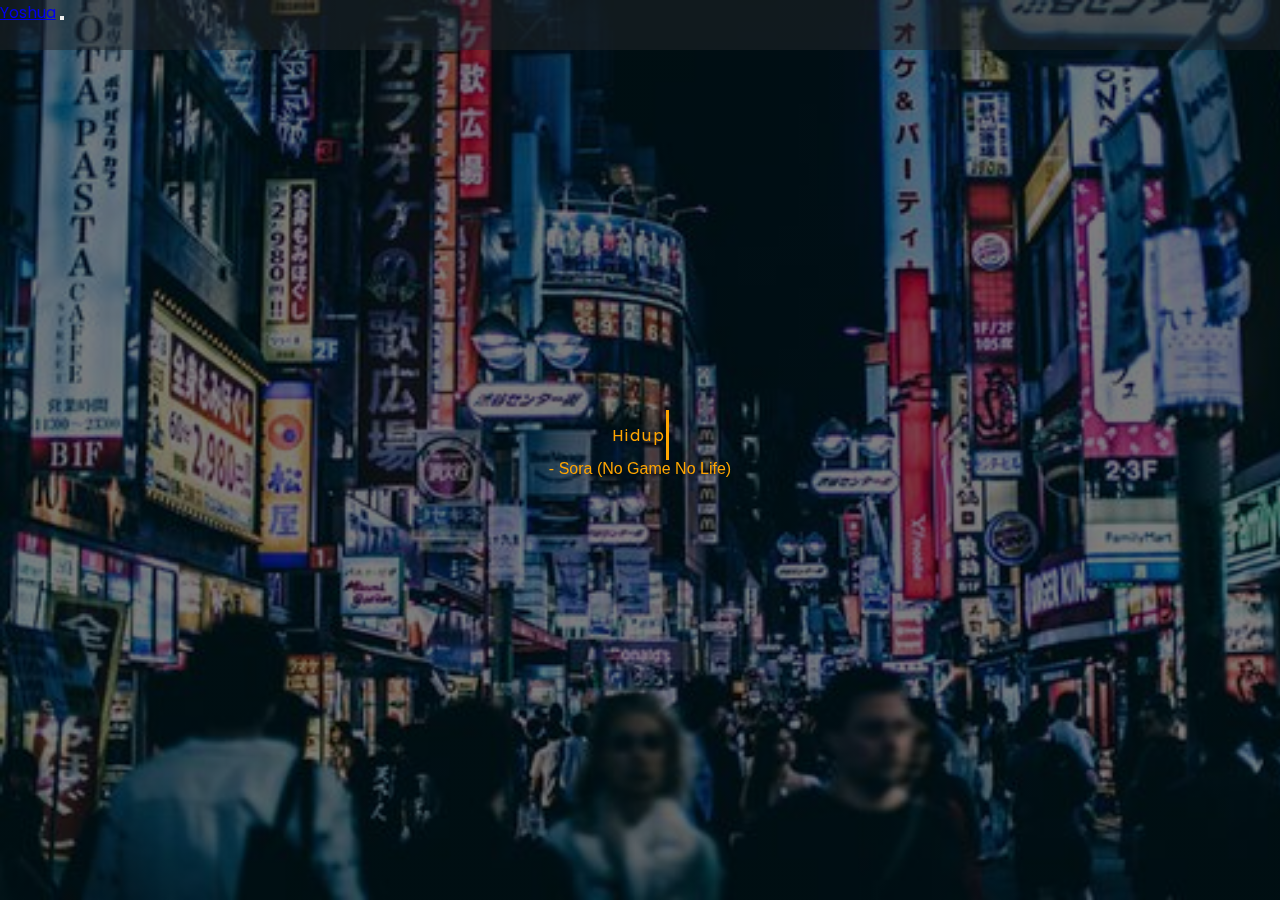
==== index.html @ 6189ed49 "Add files via upload" ====
<!DOCTYPE html>
<html lang="en">
<head>
  <meta charset="UTF-8">
  <title>Text typing</title>
  <link rel="stylesheet" href="style.css">
  <link rel="stylesheet" href="https://cdnjs.cloudflare.com/ajax/libs/font-awesome/6.4.2/css/all.min.css" integrity="sha512-z3gLpd7yknf1YoNbCzqRKc4qyor8gaKU1qmn+CShxbuBusANI9QpRohGBreCFkKxLhei6S9CQXFEbbKuqLg0DA==" crossorigin="anonymous" referrerpolicy="no-referrer" />
  <link href="https://cdn.jsdelivr.net/npm/bootstrap@5.0.2/dist/css/bootstrap.min.css" rel="stylesheet" integrity="sha384-EVSTQN3/azprG1Anm3QDgpJLIm9Nao0Yz1ztcQTwFspd3yD65VohhpuuCOmLASjC" crossorigin="anonymous">
</head>
<body>
  <nav class="navbar navbar-expand-lg navbar-dark bg-sani">
  <div class="container-fluid">
    <a class="navbar-brand" href="#">Yoshua</a>
    <button class="navbar-toggler" type="button" data-bs-toggle="collapse" data-bs-target="#navbarNav" aria-controls="navbarNav" aria-expanded="false" aria-label="Toggle navigation">
      <span class="navbar-toggler-icon"></span>
    </button>
    <div class="collapse navbar-collapse" id="navbarNav">
      <ul class="navbar-nav">
        <li class="nav-item">
          <a class="nav-link active" alt="source code" aria-current="page" href="https://github.com/dzikrullah04/yoshua.github.io"><i class="fa-brands fa-github fa-beat"></i></a>
        </li>
      </ul>
    </div>
  </div>
</nav>
<!-- navbar -->
<div class="bungkus jarak">
  <div id="wrap-type">
    <div id="text"></div><div id="cursor"></div>
  </div>
</div>
<div class="bungkus">
  <div class="who-says">
    - Sora (No Game No Life)
  </div>
</div>

<script src="main.js"></script>

  <!-- JS -->
  <script src="https://cdn.jsdelivr.net/npm/bootstrap@5.0.2/dist/js/bootstrap.bundle.min.js" integrity="sha384-MrcW6ZMFYlzcLA8Nl+NtUVF0sA7MsXsP1UyJoMp4YLEuNSfAP+JcXn/tWtIaxVXM" crossorigin="anonymous"></script>
</body>
</html>
---- style.css ----
@import url('https://fonts.googleapis.com/css2?family=Poppins:wght@200;300;400;500;600;700&display=swap');
*{
    margin: 0;
    padding: 0;
    box-sizing: border-box;
    font-family: 'Poppins', sans-serif;
  }
  body {
    background: linear-gradient(rgba(0, 0, 0, 0.5), rgba(0, 0, 0, 0.5)), url('bg.jpg');
    filter: contrast();
    background-repeat: no-repeat;
    background-size: cover;
    height: 100vh;
  }
  .bungkus{
    display: flex;
    align-items: center;
    justify-content: center;
  }.typing-container {
    font-family: Arial, sans-serif;
    font-size: 24px;
    text-align: center;
    white-space: nowrap;
    overflow: hidden;
    border-right: 3px solid #333;
    padding: 10px;
  }
  .jarak {
    margin-top: 40vh;
  }
  #wrap-type {
	text-align: center;
}
.who-says {
    font-family: Arial, sans-serif;
    color: orange;
}

#text {
	display: inline-block;
	vertical-align: middle;
	color: orange;
	letter-spacing: 2px;
}

#cursor {
	display: inline-block;
	vertical-align: middle;
	width: 3px;
	height: 50px;
	background-color: orange;
	animation: blink .75s step-end infinite;
}

@keyframes blink {
	from, to { 
		background-color: transparent 
	}
	50% { 
		background-color: orange; 
	}
}
  /* bawaaan */


  .bg-sani {
    background-color: rgb(33, 37, 41, 0.5);
  }
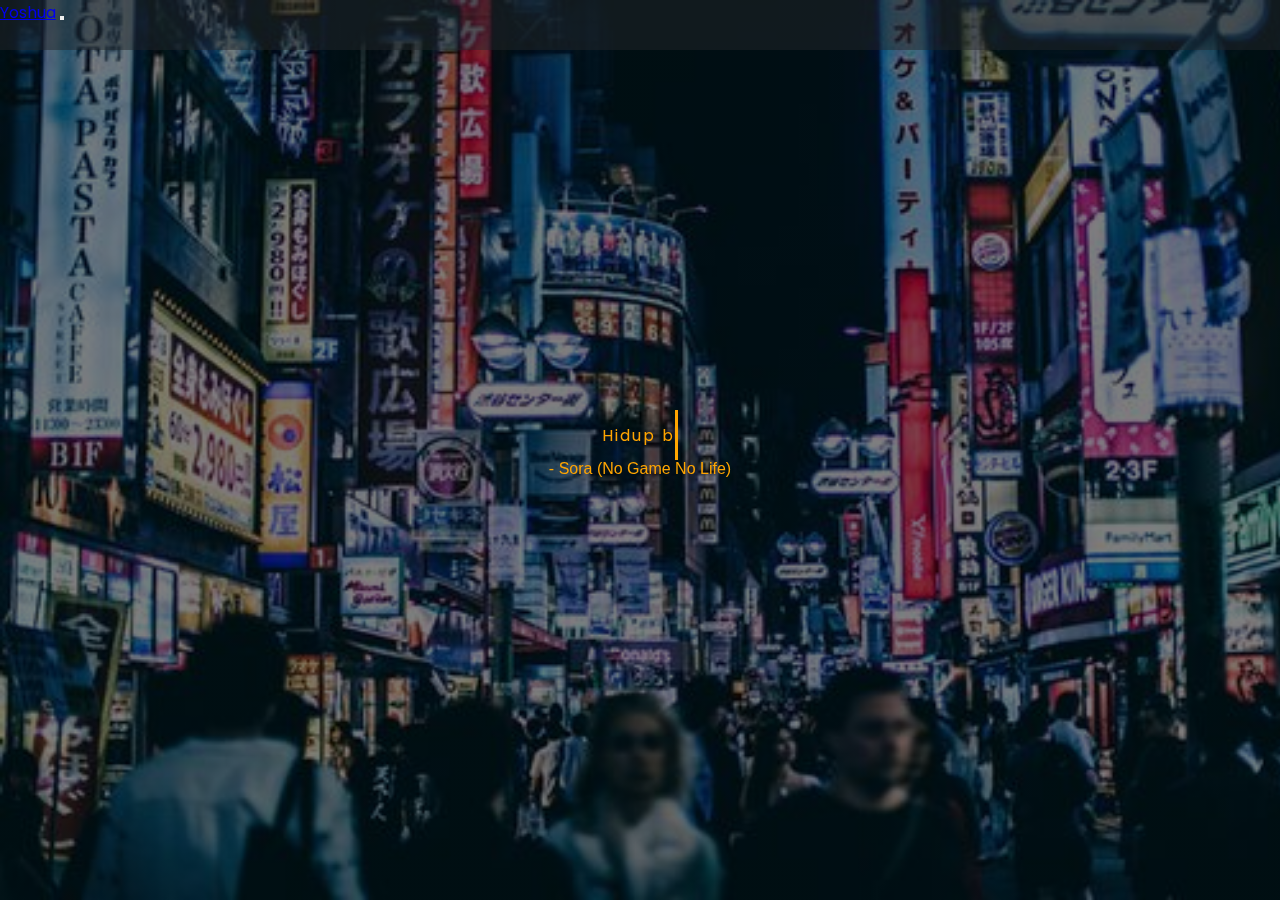
==== commit 08b7f221: "Add files via upload" ====
--- a/index.html
+++ b/index.html
@@ -2,7 +2,7 @@
 <html lang="en">
 <head>
   <meta charset="UTF-8">
-  <title>Text typing</title>
+  <title>YOSHUA</title>
   <link rel="stylesheet" href="style.css">
   <link rel="stylesheet" href="https://cdnjs.cloudflare.com/ajax/libs/font-awesome/6.4.2/css/all.min.css" integrity="sha512-z3gLpd7yknf1YoNbCzqRKc4qyor8gaKU1qmn+CShxbuBusANI9QpRohGBreCFkKxLhei6S9CQXFEbbKuqLg0DA==" crossorigin="anonymous" referrerpolicy="no-referrer" />
   <link href="https://cdn.jsdelivr.net/npm/bootstrap@5.0.2/dist/css/bootstrap.min.css" rel="stylesheet" integrity="sha384-EVSTQN3/azprG1Anm3QDgpJLIm9Nao0Yz1ztcQTwFspd3yD65VohhpuuCOmLASjC" crossorigin="anonymous">
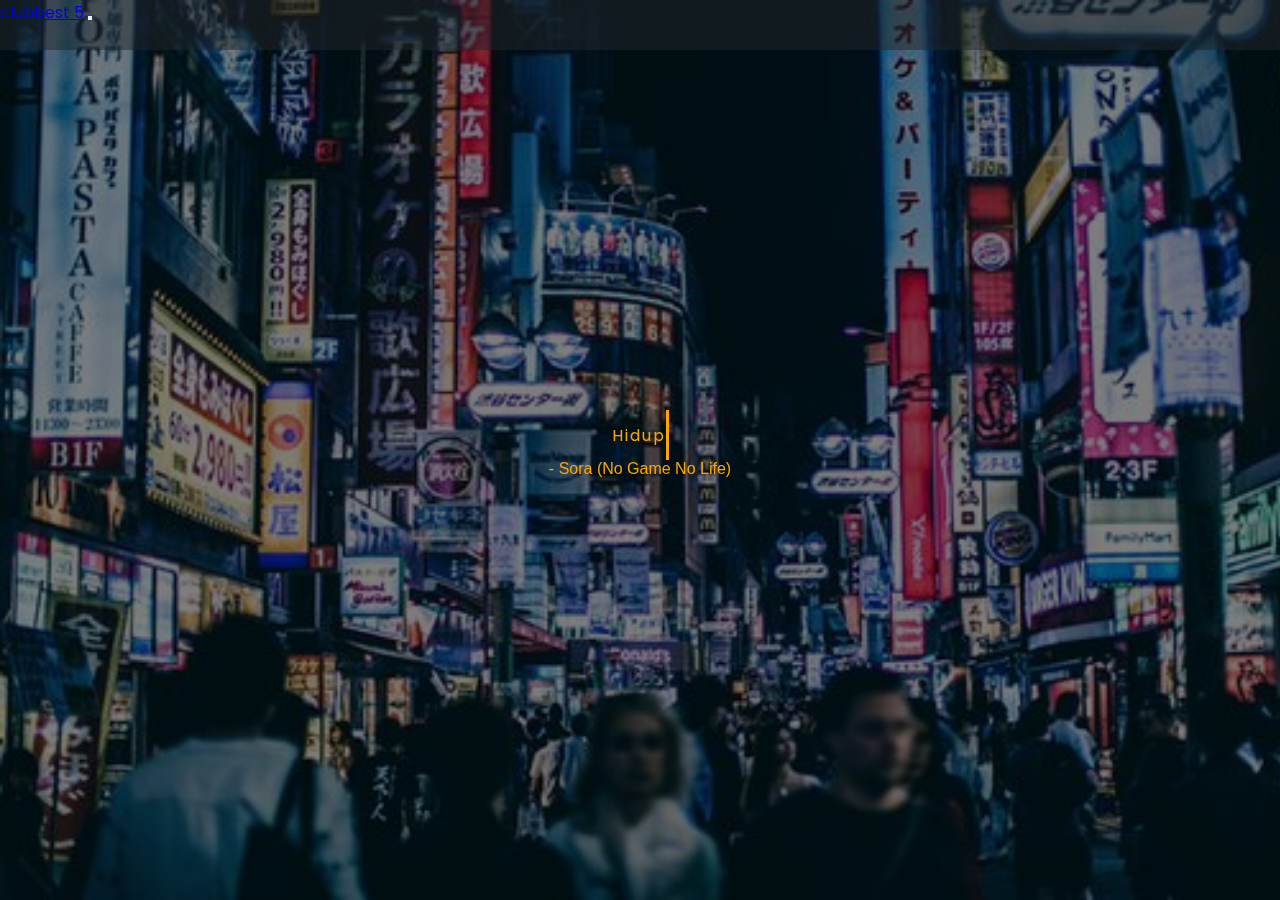
==== commit 2a5ad00b: "Update index.html" ====
--- a/index.html
+++ b/index.html
@@ -2,7 +2,7 @@
 <html lang="en">
 <head>
   <meta charset="UTF-8">
-  <title>YOSHUA</title>
+  <title>clubbest 5</title>
   <link rel="stylesheet" href="style.css">
   <link rel="stylesheet" href="https://cdnjs.cloudflare.com/ajax/libs/font-awesome/6.4.2/css/all.min.css" integrity="sha512-z3gLpd7yknf1YoNbCzqRKc4qyor8gaKU1qmn+CShxbuBusANI9QpRohGBreCFkKxLhei6S9CQXFEbbKuqLg0DA==" crossorigin="anonymous" referrerpolicy="no-referrer" />
   <link href="https://cdn.jsdelivr.net/npm/bootstrap@5.0.2/dist/css/bootstrap.min.css" rel="stylesheet" integrity="sha384-EVSTQN3/azprG1Anm3QDgpJLIm9Nao0Yz1ztcQTwFspd3yD65VohhpuuCOmLASjC" crossorigin="anonymous">
@@ -10,7 +10,7 @@
 <body>
   <nav class="navbar navbar-expand-lg navbar-dark bg-sani">
   <div class="container-fluid">
-    <a class="navbar-brand" href="#">Yoshua</a>
+    <a class="navbar-brand" href="#">clubbest 5</a>
     <button class="navbar-toggler" type="button" data-bs-toggle="collapse" data-bs-target="#navbarNav" aria-controls="navbarNav" aria-expanded="false" aria-label="Toggle navigation">
       <span class="navbar-toggler-icon"></span>
     </button>
@@ -40,4 +40,4 @@
   <!-- JS -->
   <script src="https://cdn.jsdelivr.net/npm/bootstrap@5.0.2/dist/js/bootstrap.bundle.min.js" integrity="sha384-MrcW6ZMFYlzcLA8Nl+NtUVF0sA7MsXsP1UyJoMp4YLEuNSfAP+JcXn/tWtIaxVXM" crossorigin="anonymous"></script>
 </body>
-</html>+</html>
